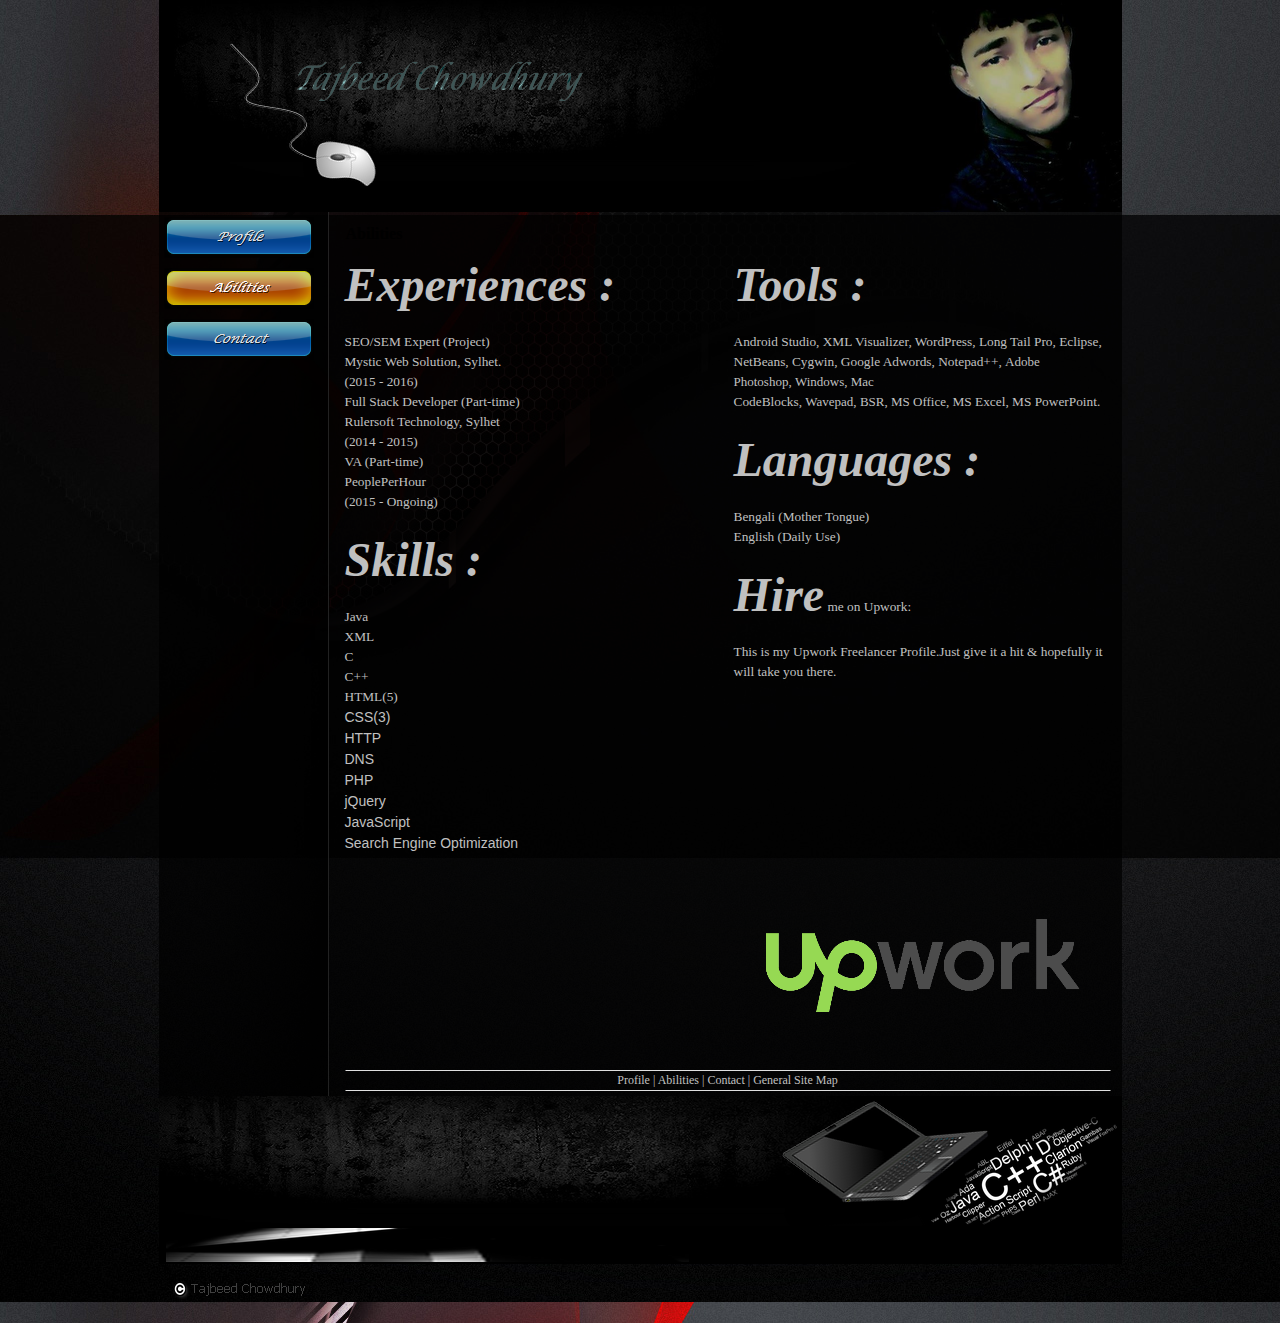
==== abilities.html @ ed732fd1 "Website" ====
<!DOCTYPE html><!-- HTML5 -->
<html lang="en-GB" dir="ltr">
	<head>
		<title>Abilities - TajbeedChowdhury</title>
		<meta charset="utf-8" />
		<!--[if IE]><meta http-equiv="ImageToolbar" content="False" /><![endif]-->
		<meta name="author" content="Tajbeed Chowdhury" />
		<meta name="generator" content="Incomedia WebSite X5 Free 11.0.6.27 - www.websitex5.com" />
		<meta name="viewport" content="width=963" />
		<link rel="icon" href="favicon.png" type="image/png" />
		<link rel="stylesheet" type="text/css" href="style/reset.css" media="screen,print" />
		<link rel="stylesheet" type="text/css" href="style/print.css" media="print" />
		<link rel="stylesheet" type="text/css" href="style/style.css" media="screen,print" />
		<link rel="stylesheet" type="text/css" href="style/template.css" media="screen" />
		<link rel="stylesheet" type="text/css" href="style/menu.css" media="screen" />
		<!--[if lte IE 7]><link rel="stylesheet" type="text/css" href="style/ie.css" media="screen" /><![endif]-->
		<link rel="stylesheet" type="text/css" href="pcss/abilities.css" media="screen" />
		<script type="text/javascript" src="res/jquery.js?27"></script>
		<script type="text/javascript" src="res/x5engine.js?27"></script>
		
	</head>
	<body>
		<div id="imHeaderBg"></div>
		<div id="imFooterBg"></div>
		<div id="imPage">
			<div id="imHeader">
				<h1 class="imHidden">Abilities - TajbeedChowdhury</h1>
				
			</div>
			<a class="imHidden" href="#imGoToCont" title="Skip the main menu">Go to content</a>
			<a id="imGoToMenu"></a><p class="imHidden">Main menu:</p>
			<div id="imMnMnGraphics"></div>
			<div id="imMnMn" class="auto">
				<ul class="auto">
					<li id="imMnMnNode0">
						<a href="index.html">
							<span class="imMnMnFirstBg">
								<span class="imMnMnTxt"><span class="imMnMnImg"></span><span class="imMnMnTextLabel">Profile</span></span>
							</span>
						</a>
					</li><li id="imMnMnNode3" class="imMnMnCurrent">
						<a href="abilities.html">
							<span class="imMnMnFirstBg">
								<span class="imMnMnTxt"><span class="imMnMnImg"></span><span class="imMnMnTextLabel">Abilities</span></span>
							</span>
						</a>
					</li><li id="imMnMnNode4">
						<a href="contact.html">
							<span class="imMnMnFirstBg">
								<span class="imMnMnTxt"><span class="imMnMnImg"></span><span class="imMnMnTextLabel">Contact</span></span>
							</span>
						</a>
					</li>
				</ul>
			</div>
			<div id="imContentGraphics"></div>
			<div id="imContent">
				<a id="imGoToCont"></a>
				<h2 id="imPgTitle">Abilities</h2>
				<div style="width: 778px; float: left;">
					<div style="float: left; width: 389px;">
						<div id="imCell_1" class="imGrid[0, 0]"><div id="imCellStyleGraphics_1"></div><div id="imCellStyle_1"><div id="imTextObject_1">
							<div class="text-tab-content"  id="imTextObject_1_tab0" style="text-align: left;">
								<div class="text-inner">
									<i><b><span class="fs48 cf1 ff1">Experiences :</span></b></i><div><br></div><div><span class="fs10 cf1">SEO/SEM Expert (Project)</span><br></div><div><span class="cf1">Mystic Web Solution, Sylhet.</span></div><div><span class="cf1">(2015 - 2016)</span></div><div><div><span class="fs10 cf1">Full Stack Developer (Part-time)</span></div><div><span class="fs10 cf1">Rulersoft Technology, Sylhet</span></div><div><span class="fs10 cf1">(2014 - 2015)</span></div></div><div><span class="cf1">VA (Part-time)</span></div><div><span class="cf1">PeoplePerHour</span></div><div><span class="cf1">(2015 - Ongoing)</span></div><div><br></div><div><b><i><span class="fs48 cf1 ff1">Skills :</span></i></b></div><div><br></div><div><span class="cf1">Java</span></div><div><span class="cf1">XML</span></div><div><span class="cf1">C</span></div><div><span class="cf1">C++</span></div><div><span class="fs10 cf1">HTML(5)</span><br></div><div><span class="ff2"><span class="fs14 cf1">CSS(3)</span></span></div><div><span class="fs14 cf1 ff2">HTTP</span></div><div><span class="fs14 cf1 ff2">DNS</span></div><div><span class="fs14 cf1 ff2">PHP</span></div><div><span class="fs14 cf1 ff2">jQuery</span></div><div><span class="fs14 cf1 ff2">JavaScript</span></div><div><span class="fs14 cf1 ff2">Search Engine Optimization</span></div>
								</div>
							</div>
						
						</div>
						</div></div>
					</div>
					<div style="float: left; width: 389px;">
						<div id="imCell_2" class="imGrid[0, 0]"><div id="imCellStyleGraphics_2"></div><div id="imCellStyle_2"><div id="imTextObject_2">
							<div class="text-tab-content"  id="imTextObject_2_tab0" style="text-align: left;">
								<div class="text-inner">
									<b><i><span class="fs48 cf1 ff1">Tools :</span></i></b><div><br></div><div><span class="cf1">Android Studio, XML Visualizer, WordPress, Long Tail Pro, Eclipse, NetBeans, Cygwin, Google Adwords, Notepad++,&nbsp;<span class="fs13">Adobe Photoshop,&nbsp;</span><span class="fs13">Windows,&nbsp;</span><span class="fs13">Mac</span></span></div><div><span class="cf1">CodeBlocks,&nbsp;<span class="fs13">Wavepad,&nbsp;</span><span class="fs13">BSR,&nbsp;</span></span><span class="fs13 cf1">MS Office,&nbsp;</span><span class="cf1">MS Excel,&nbsp;</span><span class="cf1">MS PowerPoint.</span></div><div><br></div><div><span class="fs48 cf1 ff1"><b><i>Languages :</i></b></span></div><div><br></div><div><span class="cf1">Bengali (Mother Tongue)</span></div><div><span class="cf1">English (Daily Use)</span></div><div><br></div><div><span class="cf1"><span class="fs48 ff1"><b><i>Hire</i></b></span> me on Upwork:</span></div><div><br></div><div><span class="cf1">This is my Upwork Freelancer Profile.Just give it a hit &amp; hopefully it will take you there.</span></div>
								</div>
							</div>
						
						</div>
						</div></div>
					</div>
					
				</div>
				<div style="width: 778px; float: left;">
					<div style="float: left; width: 389px;">
						<div style="height: 210px;">&nbsp;</div>
					</div>
					<div style="float: left; width: 389px;">
						<div id="imCell_3" class="imGrid[1, 1]"><div id="imCellStyleGraphics_3"></div><div id="imCellStyle_3"><a href="https://www.odesk.com/users/~01474f458a775221b3" target="_blank"><img id="imObjectImage_3" src="images/upwork-logo-1200.png" title="Upwork Freelancer - Tajbeed Chowdhury" alt="This goes to Upwork profile" height="198" width="377" /></a></div></div>
					</div>
					
				</div>
				
				<div id="imFooPad" style="height: 0px; float: left;">&nbsp;</div><div id="imBtMn"><a href="index.html">Profile</a> | <a href="abilities.html">Abilities</a> | <a href="contact.html">Contact</a> | <a href="imsitemap.html">General Site Map</a></div>
				<div class="imClear"></div>
			</div>
			<div id="imFooter">
				
			</div>
		</div>
		<span class="imHidden"><a href="#imGoToCont" title="Read this page again">Back to content</a> | <a href="#imGoToMenu" title="Read this site again">Back to main menu</a></span>
		
		<noscript class="imNoScript"><div class="alert alert-red">To use this website you must enable JavaScript</div></noscript>
	</body>
</html>
---- style/print.css ----
.imHidden {display: none;}
.imBgStretcher {display: none;}
.imTip { display: none !important; }
.text-tabs { display: none !important; }
.text-tab-print-title { display: block !important; font-weight: bold; }
.text-container, .text-container > div, .text-inner, .text-inner div, .text-tab-content { padding: 0 0 10px 0 !important; height: auto !important; left: auto !important; top: auto !important; position: static !important; display: block !important; clear: both !important; }
#imHeader {display: none;}
#imHeaderBg {display : none;}
#imMnMn {display: none;}
#imPgMn {display: none;}
#imFooPad {display: none;}
#imBtMn {display: none;}
#imFooter {display : none;}
#imFooterBg {display: none;}
#imContent { height: auto !important; }
---- style/style.css ----
/* General purpose WSX5's required classes */
.imClear { visibility: hidden; clear: both; border: 0; margin: 0; padding: 0; }
.imHidden { display: none; }
.imCaptFrame { vertical-align: middle; }
.imAlertMsg { padding: 10px; font: 10pt "Trebuchet MS"; text-align: center; color: #000; background-color: #fff; border: 1px solid; }
.alert { padding: 5px 7px; margin: 5px 0 10px 0; border-radius: 5px; border: 1px solid; font: inherit; }
.alert-red { color: #ff6565; border-color: #ff6565; background-color: #fcc; }
.alert-green { color: #46543b; border-color: #8da876; background-color: #d5ffb3; }
.text-right { text-align: right; }
.text-center { text-align: center; }
.vertical-middle, tr.vertical-middle td { vertical-align: middle; }


/* Page default */
#imContent {font: normal normal normal 10pt Tahoma; color: #000000; background-color: transparent; text-align: left; text-decoration: none; ; }


/* Page Title */
#imPgTitle, #imPgTitle a, .imPgTitle, .imPgTitle a { padding-top: 2px; padding-bottom: 2px; margin: 5px 0; font: normal normal bold 12pt Tahoma; color: #000000; background-color: transparent; text-align: left; text-decoration: none; }
#imPgTitle, .imPgTitle { border-width: 1px; border-style: solid; border-color: transparent transparent transparent transparent; }
#imPgTitle.imTitleMargin, .imPgTitle.imTitleMargin { margin-left: 6px; margin-right: 6px; }


/* Breadcrumb */
.imBreadcrumb, #imBreadcrumb { display: none; }
.imBreadcrumb, .imBreadcrumb a, #imBreadcrumb, #imBreadcrumb a { padding-top: 2px; padding-bottom: 2px; font: normal normal normal 7pt Tahoma; color: #A9A9A9; background-color: transparent; text-align: left; text-decoration: none;  border-width: 1px; border-style: solid; border-color: transparent transparent transparent transparent}
.imBreadcrumb a, .imBreadcrumb a:link, .imBreadcrumb a:hover, .imBreadcrumb a:visited, .imBreadcrumb a:active { color: #A9A9A9; }


/* Links */
.imCssLink:link, .imCssLink { background-color: transparent; color: #CC0C0B; text-decoration: underline; }
.imCssLink:visited { background-color: transparent; color: #C0C0C0; text-decoration: underline; }
.imCssLink:hover, .imCssLink:active, .imCssLink:hover, .imCssLink:active { background-color: transparent; color: #FF8080; text-decoration: underline; cursor: url('res/images--1-.jpg'), url('../res/images--1-.jpg'), pointer; }
.imAbbr:link { background-color: transparent; color: #CC0C0B; border-bottom: 1px dotted #CC0C0B; text-decoration: none; }
.imAbbr:visited { background-color: transparent; color: #C0C0C0; border-bottom: 1px dotted #C0C0C0; text-decoration: none; }
.imAbbr:hover, .imAbbr:active { background-color: transparent; color: #FF8080; border-bottom: 1px dotted #FF8080; text-decoration: none; cursor: url('res/images--1-.jpg'), url('../res/images--1-.jpg'), pointer; }


/* Bottom Menu */
#imBtMn { margin-left: 6px; margin-right: 6px; padding: 2px 0; position: relative; clear: both;  border-width: 1px; border-style: solid; border-color: #E0E0E0 transparent #E0E0E0 transparent}
#imBtMn, #imBtMn a, #imBtMn a:visited, #imBtMn a:hover, #imBtMn a:active {font: normal normal normal 9pt Tahoma; color: #C0C0C0; background-color: transparent; text-align: center; text-decoration: none; }
#imBtMn a:hover { text-decoration: underline; }
#imBtMn a { border: none; }
input[type=text], input[type=password], textarea, #imCartContainer .userForm select { font: inherit; border: 1px solid #E0E0E0; background-color: #FFFFFF; color: #000000; border-top-left-radius: 0px; border-top-right-radius: 0px; border-bottom-left-radius: 0px; border-bottom-right-radius: 0px; padding-left: 0px; padding-right: 0px; }
textarea { resize: none; }
input[type=button], input[type=submit], input[type=reset] {padding: 4px 8px; cursor: pointer; font: inherit; border: 1px solid #CC0C0B; background-color: #CC0C0B; color: #FFFFFF; border-top-left-radius: 0px; border-top-right-radius: 0px; border-bottom-left-radius: 0px; border-bottom-right-radius: 0px; box-sizing: content-box; }
.search_form input { border-radius: 0; }
.imNoScript { position: absolute; top: 5px; left: 5%; width: 90%; font: normal normal normal 10pt Tahoma; text-align: left; text-decoration: none; }

/* Tip */
.imTip { z-index: 100201; background-color: #FFFFFF; border-top: 1px solid #000000; border-right: 1px solid #000000; border-bottom: 1px solid #000000; border-left: 1px solid #000000; font: normal normal normal 9pt Tahoma; color: #000000; background-color: #FFFFFF; text-align: center; text-decoration: none;  margin: 0 auto; padding: 10px; position: absolute; border-radius: 5px 5px 5px 5px; box-shadow: 1px 1px 5px 0px #808080;}
.imTipArrowBorder { border-color: #000000; border-style: solid; border-width: 10px; height: 0; width: 0; position: absolute; }
.imTipArrow { border-color: #FFFFFF; border-style: solid; border-width: 10px; height: 0; width: 0; position: absolute; }
.imReverseArrow { border-color: #000000; border-style: solid; border-width: 10px; height: 0; width: 0; position: absolute; top: -20px; left: 30px; }
.imTip img { margin-bottom: 6px; }


/* Date Picker */
.imDatePickerIcon { margin-left: 2px; margin-right: 8px; }
#imDatePicker { position: absolute; width: 230px; padding: 5px; background-color: white; font-family: Arial; border: 1px solid #888;}
#imDatePicker table { border-collapse: collapse; margin-left: auto; margin-right: auto; }
#imDatePicker #imDPHead { padding: 10px; line-height: 20px; height: 20px; display: block; text-align: center; border: 1px solid #aaaaaa; background-color: #c1cbd5; }
#imDatePicker #imDPMonth { text-align: center; padding: 3px 30px 3px 30px; font-size: 12px; font-weight: bold; }
#imDatePicker .day { background-color: #fff; text-align: center; border: 1px solid #aaa; vertical-align: middle; width: 30px; height: 20px; font-size: 10px; cursor: pointer; }
#imDatePicker .selDay { background-color: rgb(255,240,128); }
#imDatePicker .day:hover { background: #fff; }
#imDatePicker .imDPhead { cursor: default; font-size: 12px; text-align: center; height: 25px; vertical-align: middle; }
#imDatePicker #imDPleft, #imDatePicker #imDPright { display: inline; cursor: pointer; font-weight: bold; }


/* Popup */
#imGuiPopUp { padding: 10px; position: fixed; background-color: #000000; border-top: 1px solid #000000; border-right: 1px solid #000000; border-bottom: 1px solid #000000; border-left: 1px solid #000000; font: normal normal normal 9pt Tahoma; color: #000000; background-color: #FFFFFF; text-align: left; text-decoration: none; ;}
.imGuiButton { margin-top: 20px; margin-left: auto; margin-right: auto; text-align: center;  width: 80px; cursor: pointer; background-color: #444; color: white; padding: 5px; font-size: 14px; font-family: Arial; }
#imGuiPopUpBg { position: fixed; top: 0px; left: 0px; background-color: #000000; }
#imWebSiteX5Adv {position: absolute; top: 0; right: 0; z-index: 1500; overflow: hidden; }
#imWebSiteX5AdvObj {position: relative; }
#welcome-flags { margin: 0 auto; text-align: center; }
#welcome-flags div { display: inline; margin: 10px; }
#welcome-mediaplayertarget { overflow: hidden; }
.imSiteMap li { padding: 5px 0 5px 20px; }
.imSiteMap img { vertical-align: text-bottom; }
.prt_field { display: none; }
.topic-summary { margin: 10px auto 20px auto; text-align: center; }
.topic-form { text-align: left; margin-bottom: 30px; }
.topic-comment { margin: 0 0 10px 0; padding: 5px 0; border-bottom: 1px dotted #000000; }
.topic-comments-count { font-weight: bold; margin: 10px 0 7px;}
.topic-comments-user { margin-bottom: 5px; margin-right: 5px; font-weight: bold;}
.topic-comments-abuse { margin: 5px 0 0 0; border: none; padding: 3px 0 0 0; text-align: right; }
.topic-comments-abuse img { margin-left: 3px; vertical-align: middle; }
.topic-comments-date { margin-bottom: 5px; }
.imCaptFrame { position: absolute; float: right; margin: 0; padding: 0; top: 5px;}
.topic-form-row { position: relative; clear: both; padding-top: 5px; }
.topic-star-container-big, .topic-star-container-small { display: inline-block; position: relative; background-repeat: repeat-x; background-position: left top; }
.topic-star-container-big { width: 160px; height: 34px; }
.topic-star-container-small { width: 80px; height: 16px; }
.topic-star-fixer-big, .topic-star-fixer-small { display: block; position: absolute; top: 0; left: 0; background-repeat: repeat-x; background-position: left top; }
.topic-star-fixer-big { height: 34px; }
.topic-star-fixer-small { height: 16px; }
.topic-pagination { text-align: center; margin: 7px 0; }
.variable-star-rating { cursor: pointer; }
---- style/template.css ----
html {position: relative; margin: 0; padding: 0; background-image: url('bg.jpg'); background-position: left top; background-repeat: repeat; background-attachment: scroll; background-color: transparent}
body {margin: 0; padding: 0; text-align: left;}
#imPage {margin: 0px auto 15px auto; width: 963px; position: relative;}
#imHeaderBg {position: absolute; left: 0; top: 0; height: 165px; width: 100%; background-color: transparent}
#imHeader {height: 212px; background-color: transparent; background-image: url('top.png'); background-position: top left; background-repeat: no-repeat;}
#imMnMn {float: left;  width: 165px; padding: 5px 5px 5px 5px;}
#imMnMn > ul { text-align: left; }
#imMnMnGraphics { position: absolute; top: 212px; bottom: 212px; left: 0; width: 175px; background-image: url('menu.png'); background-position: left top; background-repeat: repeat-y; background-attachment: scroll; background-color: transparent}
#imContent {min-height: 380px; position: relative; width: 778px; padding: 5px 5px 5px 5px; margin-left: 175px; }
#imContentGraphics {min-height: 380px; position: absolute; top: 212px; bottom: 212px; right: 0; width: 788px; background-image: url('content.png'); background-position: right top; background-repeat: repeat-y; background-attachment: scroll; background-color: transparent}
#imFooterBg {position: absolute; left: 0; bottom: 0; height: 90px; width: 100%; background-color: transparent}
#imFooter {position: relative; margin: 0 auto; height: 212px; width: 963px; background-color: transparent; background-image: url('bottom.png'); background-position: top left; background-repeat: no-repeat;}
---- style/menu.css ----
/* ######################### MENU STYLE #########################*/
#imSite { position: relative; }
#imMnMn { text-align: left; }
#imMnMn > ul { z-index: 10001; display: inline-block; }
#imMnMn li > ul { z-index: 10002; }

/* Main Menu */

#imMnMn ul, #imPgMn ul {padding:0;margin:0;list-style-type:none; }
#imMnMn > ul > li { position: relative; margin-top: 10px; }
#imMnMn > ul > li:first-child { margin-top: 0; }
/* Links */
#imMnMnNode0 { background-image: url('../menu/index.png'); height: 41px; width: 150px; }
#imMnMnNode0 .imMnMnFirstBg { height: 41px; width: 150px; }
#imMnMnNode0:hover { background: none; background-image: none; }
#imMnMnNode0:hover .imMnMnFirstBg { background-image: url('../menu/index_h.png'); height: 41px; width: 150px;}
#imMnMnNode0.imMnMnCurrent { background: none; background-image: none; }
#imMnMnNode0.imMnMnCurrent span.imMnMnFirstBg { background-image: url('../menu/index_c.png'); height: 41px; width: 150px;}
#imMnMnNode3 { background-image: url('../menu/abilities.png'); height: 41px; width: 150px; }
#imMnMnNode3 .imMnMnFirstBg { height: 41px; width: 150px; }
#imMnMnNode3:hover { background: none; background-image: none; }
#imMnMnNode3:hover .imMnMnFirstBg { background-image: url('../menu/abilities_h.png'); height: 41px; width: 150px;}
#imMnMnNode3.imMnMnCurrent { background: none; background-image: none; }
#imMnMnNode3.imMnMnCurrent span.imMnMnFirstBg { background-image: url('../menu/abilities_c.png'); height: 41px; width: 150px;}
#imMnMnNode4 { background-image: url('../menu/contact.png'); height: 41px; width: 150px; }
#imMnMnNode4 .imMnMnFirstBg { height: 41px; width: 150px; }
#imMnMnNode4:hover { background: none; background-image: none; }
#imMnMnNode4:hover .imMnMnFirstBg { background-image: url('../menu/contact_h.png'); height: 41px; width: 150px;}
#imMnMnNode4.imMnMnCurrent { background: none; background-image: none; }
#imMnMnNode4.imMnMnCurrent span.imMnMnFirstBg { background-image: url('../menu/contact_c.png'); height: 41px; width: 150px;}
#imMnMn .imMnMnFirstBg .imMnMnTxt {display: none;}
#imMnMn > ul > li.imMnMnSeparator { background: transparent url('../res/separatorv.png') no-repeat center center; width: 150px; height: 10px; }
#imMnMn .imMnMnFirstBg { position: relative; display: block; background-repeat: no-repeat; cursor: pointer; width: 100%; }
#imMnMn a { border: none; cursor: pointer; }
#imMnMn .imMnMnTxt { text-overflow: ellipsis; white-space: nowrap; }
#imMnMn .imMnMnTxt .imMnMnTextLabel { position: relative; }
#imMnMn .imMnMnFirstBg .imMnMnImg { display: block; height: 41px; width: 150px; cursor: pointer; }
#imMnMn .imMnMnFirstBg .imMnMnImg img { position: absolute; }


/* MENU POSITION : VERTICAL VerticalOneColumn */
#imMnMn ul .autoHide, #imMnMn ul div .autoHide { display: none; }

/* ######################### MAIN MENU POSITION #########################*/

/* div: Menu container*/
#imMnMn { z-index:10000; }
#imMnMn > ul { position: relative; }
#imMnMn > ul > li > ul { position: absolute; }

/* First level menu style */
#imMnMn > ul > li { width:150px; }
#imMnMn > ul > li span { display:block; padding:0;}
#imMnMn a { display: block; width:150px;}

/* ########################## SUB MENU POSITION #########################*/

#imMnMn ul ul li .imMnMnBorder { overflow: hidden; }

/* End of file menu.css */
---- style/ie.css ----
body {position: relative;}
/* ######################### MENU STYLE #########################*/
#imPage { z-index: 9000; }
#imMnMn li .imMnMnBorder .imMnMnImg img { padding-top: 3px; }
#imMnMn ul ul li .imMnMnLevelImg { z-index: 10000; float: right; position: relative; top: -14px; left: -5px; display: block; width: 7px; height: 7px; background-image: url('../res/imIconMenuLeft.gif'); background-position: center center; margin-right: 0;}
/* Margin & position fix */
#imMnMn > ul > li > ul { margin-top: 0px; }


/* MENU POSITION : VERTICAL VerticalOneColumn */
#imContent { width: auto; }

/* level level boxmodel*/
#imMnMn.auto ul li ul { left: 150px;}

/* Other sub levels*/
#imMnMn.auto ul li ul li ul /* Level 3 */
{ margin-top: 0px; }
---- pcss/abilities.css ----
h2#imPgTitle {float: left; margin-left: 6px; margin-right: 6px; width: 764px;}
#imCell_1 { display: block; position: relative; overflow: hidden; width: 383px; min-height: 596px; padding-top: 3px; padding-bottom: 3px; padding-left: 3px; padding-right: 3px;}
#imCellStyle_1 { position: relative; width: 377px; min-height: 590px; padding: 3px 3px 3px 3px; text-align: center; border-top: 0; border-bottom: 0; border-left: 0; border-right: 0; z-index: 2;}
#imCellStyleGraphics_1 { position: absolute; top: 3px; bottom: 3px; left: 3px; right: 3px; background-color: transparent; }
#imTextObject_1 { font-style: normal; font-weight: normal; line-height: 20px;; }
#imTextObject_1_tab0 ul { list-style: disc; margin: 0 8px; padding: 0px; overflow: hidden; }
#imTextObject_1_tab0 ul ul { list-style: square; padding: 0 0 0 20px; }
#imTextObject_1_tab0 ul ul ul { list-style: circle; }
#imTextObject_1_tab0 ul li { margin: 0 0 0 15px; padding: 0px; font-size: 9pt; line-height: 19px;}
#imTextObject_1_tab0 ol { list-style: decimal; margin: 0px 15px; padding: 0px; }
#imTextObject_1_tab0 ol ol { list-style: lower-alpha; padding: 0 0 0 20px; }
#imTextObject_1_tab0 ol li { margin: 0 0 0 15px; padding: 0px; font-size: 9pt; line-height: 19px;}
#imTextObject_1_tab0 blockquote { margin: 0 0 0 15px; padding: 0; border: none; }
#imTextObject_1_tab0 table { border: none; padding: 0; border-collapse: collapse; }
#imTextObject_1_tab0 table td { border: 1px solid black; word-wrap: break-word; padding: 4px 3px 4px 3px; margin: 0; vertical-align: middle; }
#imTextObject_1_tab0 p { margin: 0; padding: 0; }
#imTextObject_1_tab0 .inline-block { display: inline-block; }
#imTextObject_1_tab0 sup { vertical-align: super; font-size: smaller; }
#imTextObject_1_tab0 sub { vertical-align: sub; font-size: smaller; }
#imTextObject_1_tab0 img { border: none; margin: 0; vertical-align: text-bottom;}
#imTextObject_1_tab0 .fleft { float: left; vertical-align: baseline;}
#imTextObject_1_tab0 .fright { float: right; vertical-align: baseline;}
#imTextObject_1_tab0 img.fleft { margin-right: 15px; }
#imTextObject_1_tab0 img.fright { margin-left: 15px; }
#imTextObject_1_tab0 .imUl { text-decoration: underline; }
#imTextObject_1_tab0 .imVt { vertical-align: top; }
#imTextObject_1_tab0 .imVc { vertical-align: middle; }
#imTextObject_1_tab0 .imVb { vertical-align: bottom; }
#imTextObject_1_tab0 .fs48 { vertical-align: baseline; font-size: 48px; line-height: 55px; }
#imTextObject_1_tab0 .cf1 { color: rgb(192, 192, 192); }
#imTextObject_1_tab0 .ff1 { font-family: 'Parchment'; }
#imTextObject_1_tab0 .fs10 { vertical-align: baseline; font-size: 10pt; line-height: false; }
#imTextObject_1_tab0 .fs14 { vertical-align: baseline; font-size: 14px; line-height: false; }
#imTextObject_1_tab0 .ff2 { font-family: 'Helvetica'; }
#imCell_2 { display: block; position: relative; overflow: hidden; width: 383px; min-height: 596px; padding-top: 3px; padding-bottom: 3px; padding-left: 3px; padding-right: 3px;}
#imCellStyle_2 { position: relative; width: 377px; min-height: 426px; padding: 3px 3px 167px 3px; text-align: center; border-top: 0; border-bottom: 0; border-left: 0; border-right: 0; z-index: 2;}
#imCellStyleGraphics_2 { position: absolute; top: 3px; bottom: 3px; left: 3px; right: 3px; background-color: transparent; }
#imTextObject_2 { font-style: normal; font-weight: normal; line-height: 20px;; }
#imTextObject_2_tab0 ul { list-style: disc; margin: 0 8px; padding: 0px; overflow: hidden; }
#imTextObject_2_tab0 ul ul { list-style: square; padding: 0 0 0 20px; }
#imTextObject_2_tab0 ul ul ul { list-style: circle; }
#imTextObject_2_tab0 ul li { margin: 0 0 0 15px; padding: 0px; font-size: 9pt; line-height: 19px;}
#imTextObject_2_tab0 ol { list-style: decimal; margin: 0px 15px; padding: 0px; }
#imTextObject_2_tab0 ol ol { list-style: lower-alpha; padding: 0 0 0 20px; }
#imTextObject_2_tab0 ol li { margin: 0 0 0 15px; padding: 0px; font-size: 9pt; line-height: 19px;}
#imTextObject_2_tab0 blockquote { margin: 0 0 0 15px; padding: 0; border: none; }
#imTextObject_2_tab0 table { border: none; padding: 0; border-collapse: collapse; }
#imTextObject_2_tab0 table td { border: 1px solid black; word-wrap: break-word; padding: 4px 3px 4px 3px; margin: 0; vertical-align: middle; }
#imTextObject_2_tab0 p { margin: 0; padding: 0; }
#imTextObject_2_tab0 .inline-block { display: inline-block; }
#imTextObject_2_tab0 sup { vertical-align: super; font-size: smaller; }
#imTextObject_2_tab0 sub { vertical-align: sub; font-size: smaller; }
#imTextObject_2_tab0 img { border: none; margin: 0; vertical-align: text-bottom;}
#imTextObject_2_tab0 .fleft { float: left; vertical-align: baseline;}
#imTextObject_2_tab0 .fright { float: right; vertical-align: baseline;}
#imTextObject_2_tab0 img.fleft { margin-right: 15px; }
#imTextObject_2_tab0 img.fright { margin-left: 15px; }
#imTextObject_2_tab0 .imUl { text-decoration: underline; }
#imTextObject_2_tab0 .imVt { vertical-align: top; }
#imTextObject_2_tab0 .imVc { vertical-align: middle; }
#imTextObject_2_tab0 .imVb { vertical-align: bottom; }
#imTextObject_2_tab0 .fs48 { vertical-align: baseline; font-size: 48px; line-height: 55px; }
#imTextObject_2_tab0 .cf1 { color: rgb(192, 192, 192); }
#imTextObject_2_tab0 .ff1 { font-family: 'Parchment'; }
#imTextObject_2_tab0 .fs13 { vertical-align: baseline; font-size: 13px; line-height: false; }
#imCell_3 { display: block; position: relative; overflow: hidden; width: 383px; min-height: 204px; padding-top: 3px; padding-bottom: 3px; padding-left: 3px; padding-right: 3px;}
#imCellStyle_3 { position: relative; width: 377px; min-height: 198px; padding: 3px 3px 3px 3px; text-align: center; border-top: 0; border-bottom: 0; border-left: 0; border-right: 0; z-index: 2;}
#imCellStyleGraphics_3 { position: absolute; top: 3px; bottom: 3px; left: 3px; right: 3px; background-color: transparent; }
#imCellStyle_3 > a { display: block; }
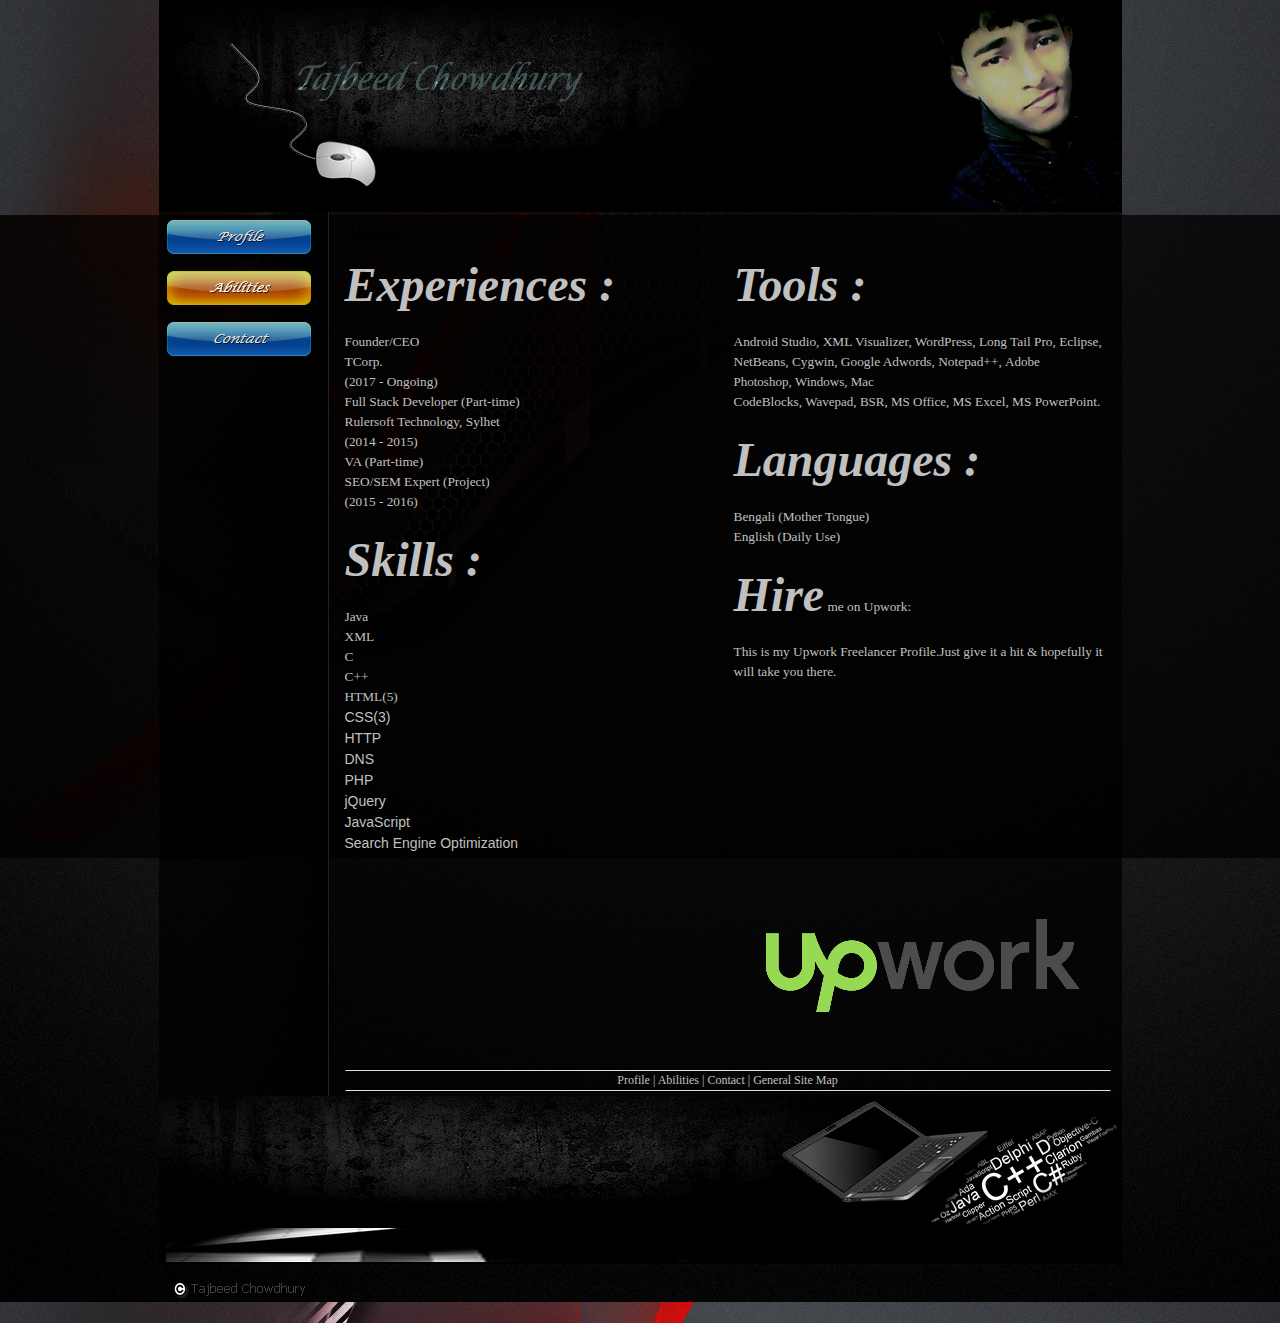
==== commit ca15cf63: "Added Experience" ====
--- a/abilities.html
+++ b/abilities.html
@@ -62,7 +62,7 @@
 						<div id="imCell_1" class="imGrid[0, 0]"><div id="imCellStyleGraphics_1"></div><div id="imCellStyle_1"><div id="imTextObject_1">
 							<div class="text-tab-content"  id="imTextObject_1_tab0" style="text-align: left;">
 								<div class="text-inner">
-									<i><b><span class="fs48 cf1 ff1">Experiences :</span></b></i><div><br></div><div><span class="fs10 cf1">SEO/SEM Expert (Project)</span><br></div><div><span class="cf1">Mystic Web Solution, Sylhet.</span></div><div><span class="cf1">(2015 - 2016)</span></div><div><div><span class="fs10 cf1">Full Stack Developer (Part-time)</span></div><div><span class="fs10 cf1">Rulersoft Technology, Sylhet</span></div><div><span class="fs10 cf1">(2014 - 2015)</span></div></div><div><span class="cf1">VA (Part-time)</span></div><div><span class="cf1">PeoplePerHour</span></div><div><span class="cf1">(2015 - Ongoing)</span></div><div><br></div><div><b><i><span class="fs48 cf1 ff1">Skills :</span></i></b></div><div><br></div><div><span class="cf1">Java</span></div><div><span class="cf1">XML</span></div><div><span class="cf1">C</span></div><div><span class="cf1">C++</span></div><div><span class="fs10 cf1">HTML(5)</span><br></div><div><span class="ff2"><span class="fs14 cf1">CSS(3)</span></span></div><div><span class="fs14 cf1 ff2">HTTP</span></div><div><span class="fs14 cf1 ff2">DNS</span></div><div><span class="fs14 cf1 ff2">PHP</span></div><div><span class="fs14 cf1 ff2">jQuery</span></div><div><span class="fs14 cf1 ff2">JavaScript</span></div><div><span class="fs14 cf1 ff2">Search Engine Optimization</span></div>
+									<i><b><span class="fs48 cf1 ff1">Experiences :</span></b></i><div><br></div><div><span class="fs10 cf1">Founder/CEO</span><br></div><div><span class="cf1">TCorp.</span></div><div><span class="cf1">(2017 - Ongoing)</span></div><div><div><span class="fs10 cf1">Full Stack Developer (Part-time)</span></div><div><span class="fs10 cf1">Rulersoft Technology, Sylhet</span></div><div><span class="fs10 cf1">(2014 - 2015)</span></div></div><div><span class="cf1">VA (Part-time)</span></div><div><span class="cf1">SEO/SEM Expert (Project)</span></div><div><span class="cf1">(2015 - 2016)</span></div><div><br></div><div><b><i><span class="fs48 cf1 ff1">Skills :</span></i></b></div><div><br></div><div><span class="cf1">Java</span></div><div><span class="cf1">XML</span></div><div><span class="cf1">C</span></div><div><span class="cf1">C++</span></div><div><span class="fs10 cf1">HTML(5)</span><br></div><div><span class="ff2"><span class="fs14 cf1">CSS(3)</span></span></div><div><span class="fs14 cf1 ff2">HTTP</span></div><div><span class="fs14 cf1 ff2">DNS</span></div><div><span class="fs14 cf1 ff2">PHP</span></div><div><span class="fs14 cf1 ff2">jQuery</span></div><div><span class="fs14 cf1 ff2">JavaScript</span></div><div><span class="fs14 cf1 ff2">Search Engine Optimization</span></div>
 								</div>
 							</div>
 						
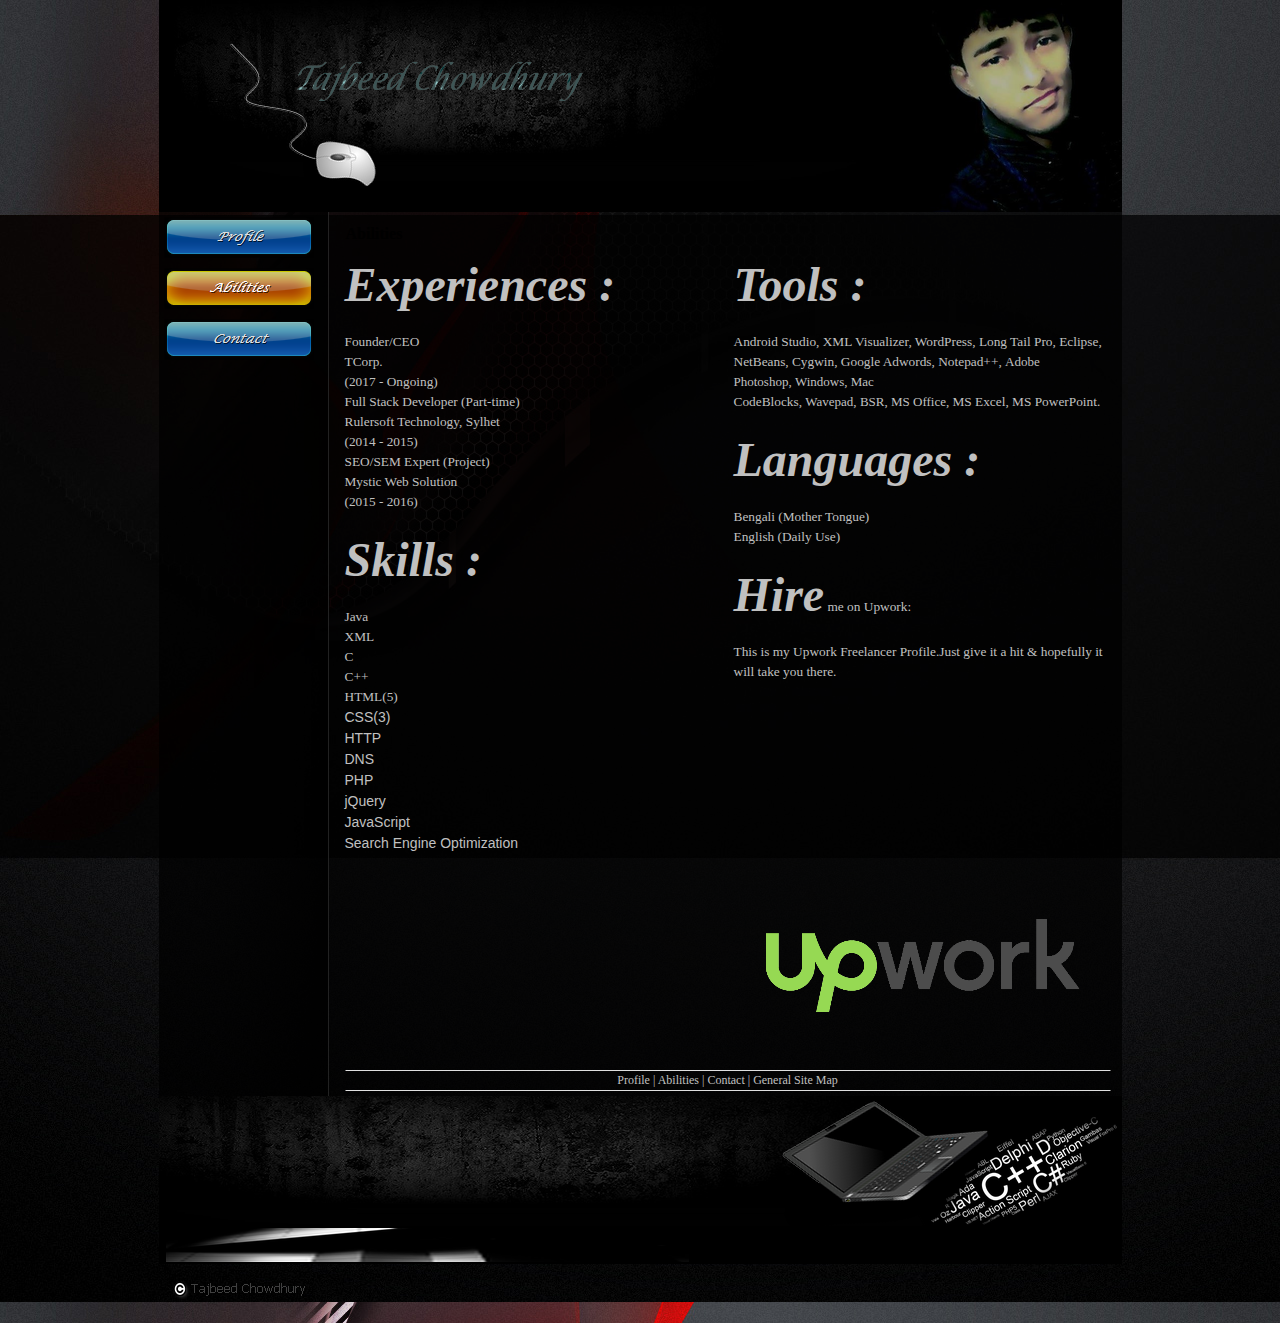
==== commit e2c635f2: "Added experience" ====
--- a/abilities.html
+++ b/abilities.html
@@ -62,7 +62,7 @@
 						<div id="imCell_1" class="imGrid[0, 0]"><div id="imCellStyleGraphics_1"></div><div id="imCellStyle_1"><div id="imTextObject_1">
 							<div class="text-tab-content"  id="imTextObject_1_tab0" style="text-align: left;">
 								<div class="text-inner">
-									<i><b><span class="fs48 cf1 ff1">Experiences :</span></b></i><div><br></div><div><span class="fs10 cf1">Founder/CEO</span><br></div><div><span class="cf1">TCorp.</span></div><div><span class="cf1">(2017 - Ongoing)</span></div><div><div><span class="fs10 cf1">Full Stack Developer (Part-time)</span></div><div><span class="fs10 cf1">Rulersoft Technology, Sylhet</span></div><div><span class="fs10 cf1">(2014 - 2015)</span></div></div><div><span class="cf1">VA (Part-time)</span></div><div><span class="cf1">SEO/SEM Expert (Project)</span></div><div><span class="cf1">(2015 - 2016)</span></div><div><br></div><div><b><i><span class="fs48 cf1 ff1">Skills :</span></i></b></div><div><br></div><div><span class="cf1">Java</span></div><div><span class="cf1">XML</span></div><div><span class="cf1">C</span></div><div><span class="cf1">C++</span></div><div><span class="fs10 cf1">HTML(5)</span><br></div><div><span class="ff2"><span class="fs14 cf1">CSS(3)</span></span></div><div><span class="fs14 cf1 ff2">HTTP</span></div><div><span class="fs14 cf1 ff2">DNS</span></div><div><span class="fs14 cf1 ff2">PHP</span></div><div><span class="fs14 cf1 ff2">jQuery</span></div><div><span class="fs14 cf1 ff2">JavaScript</span></div><div><span class="fs14 cf1 ff2">Search Engine Optimization</span></div>
+									<i><b><span class="fs48 cf1 ff1">Experiences :</span></b></i><div><br></div><div><span class="fs10 cf1">Founder/CEO</span><br></div><div><span class="cf1">TCorp.</span></div><div><span class="cf1">(2017 - Ongoing)</span></div><div><div><span class="fs10 cf1">Full Stack Developer (Part-time)</span></div><div><span class="fs10 cf1">Rulersoft Technology, Sylhet</span></div><div><span class="fs10 cf1">(2014 - 2015)</span></div></div><div><span class="cf1">SEO/SEM Expert (Project)</span></div><div><span class="cf1">Mystic Web Solution</span></div><div><span class="cf1">(2015 - 2016)</span></div><div><br></div><div><b><i><span class="fs48 cf1 ff1">Skills :</span></i></b></div><div><br></div><div><span class="cf1">Java</span></div><div><span class="cf1">XML</span></div><div><span class="cf1">C</span></div><div><span class="cf1">C++</span></div><div><span class="fs10 cf1">HTML(5)</span><br></div><div><span class="ff2"><span class="fs14 cf1">CSS(3)</span></span></div><div><span class="fs14 cf1 ff2">HTTP</span></div><div><span class="fs14 cf1 ff2">DNS</span></div><div><span class="fs14 cf1 ff2">PHP</span></div><div><span class="fs14 cf1 ff2">jQuery</span></div><div><span class="fs14 cf1 ff2">JavaScript</span></div><div><span class="fs14 cf1 ff2">Search Engine Optimization</span></div>
 								</div>
 							</div>
 						
